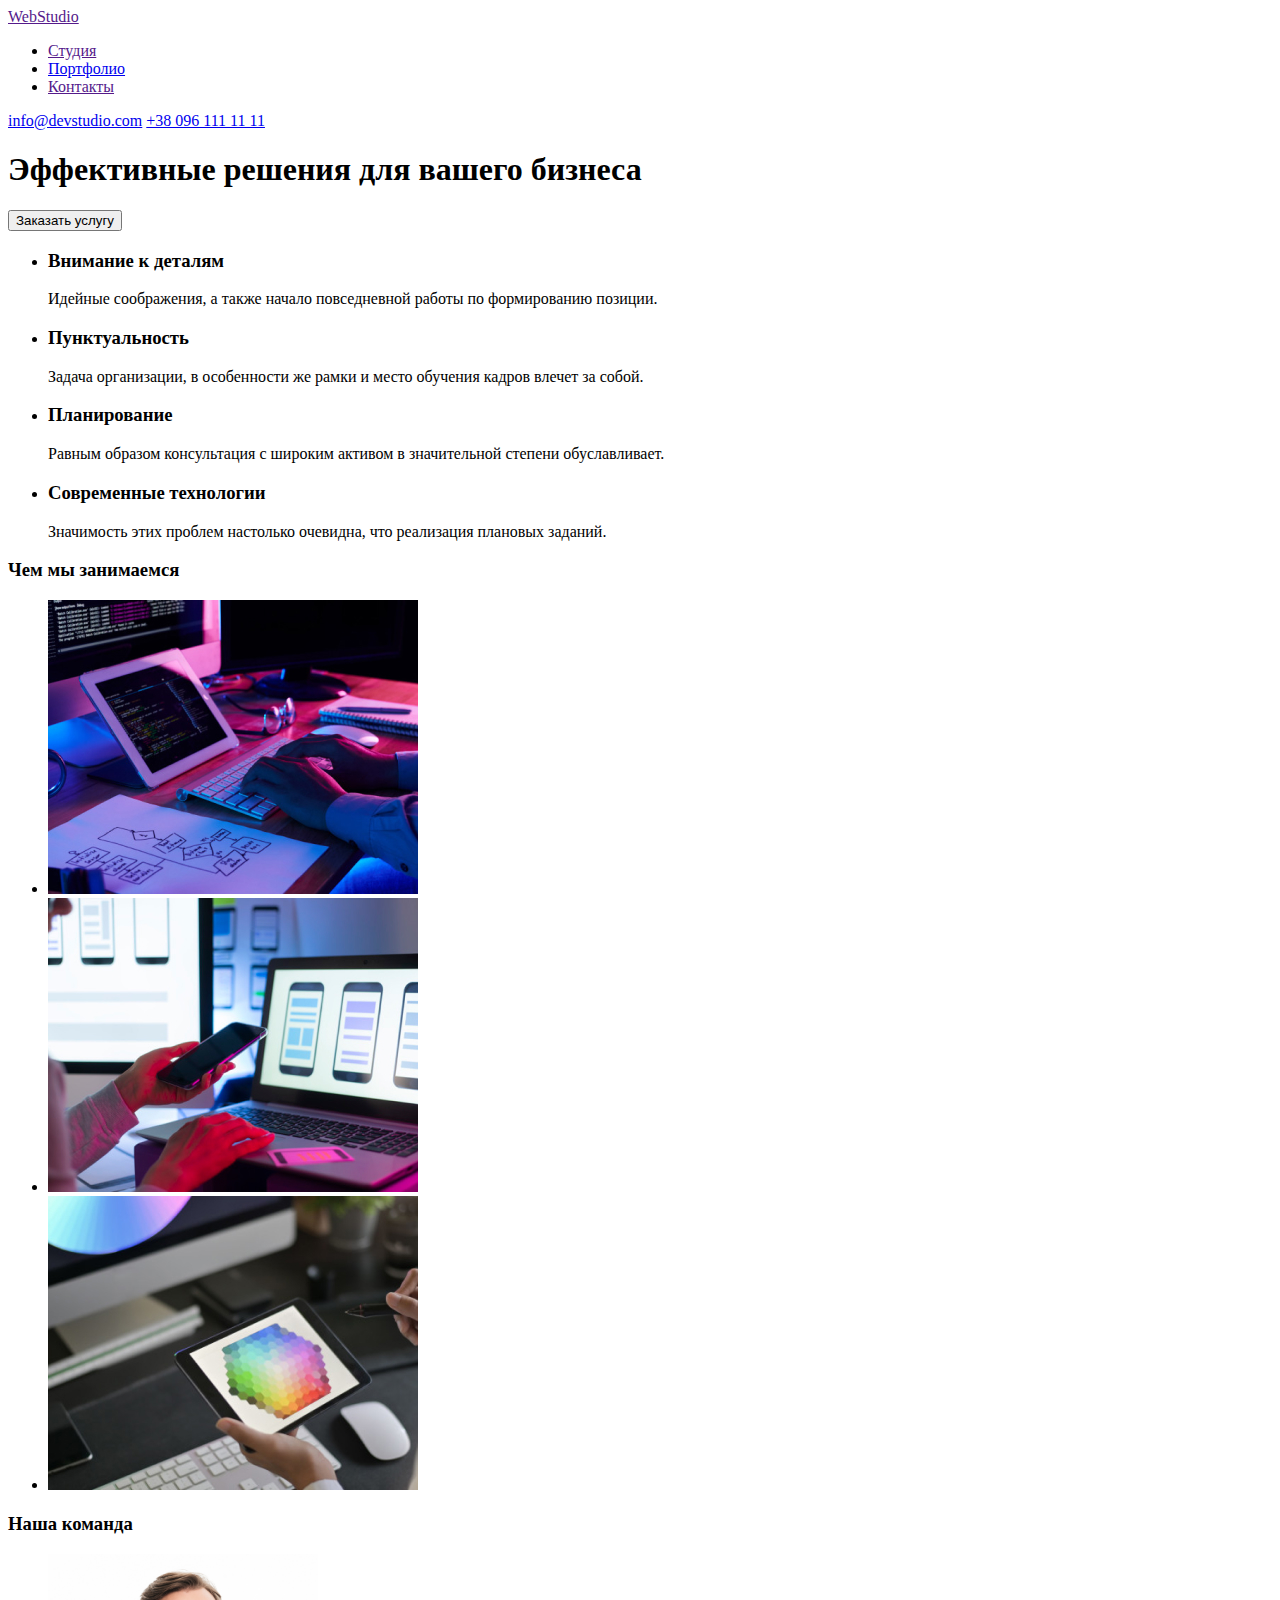
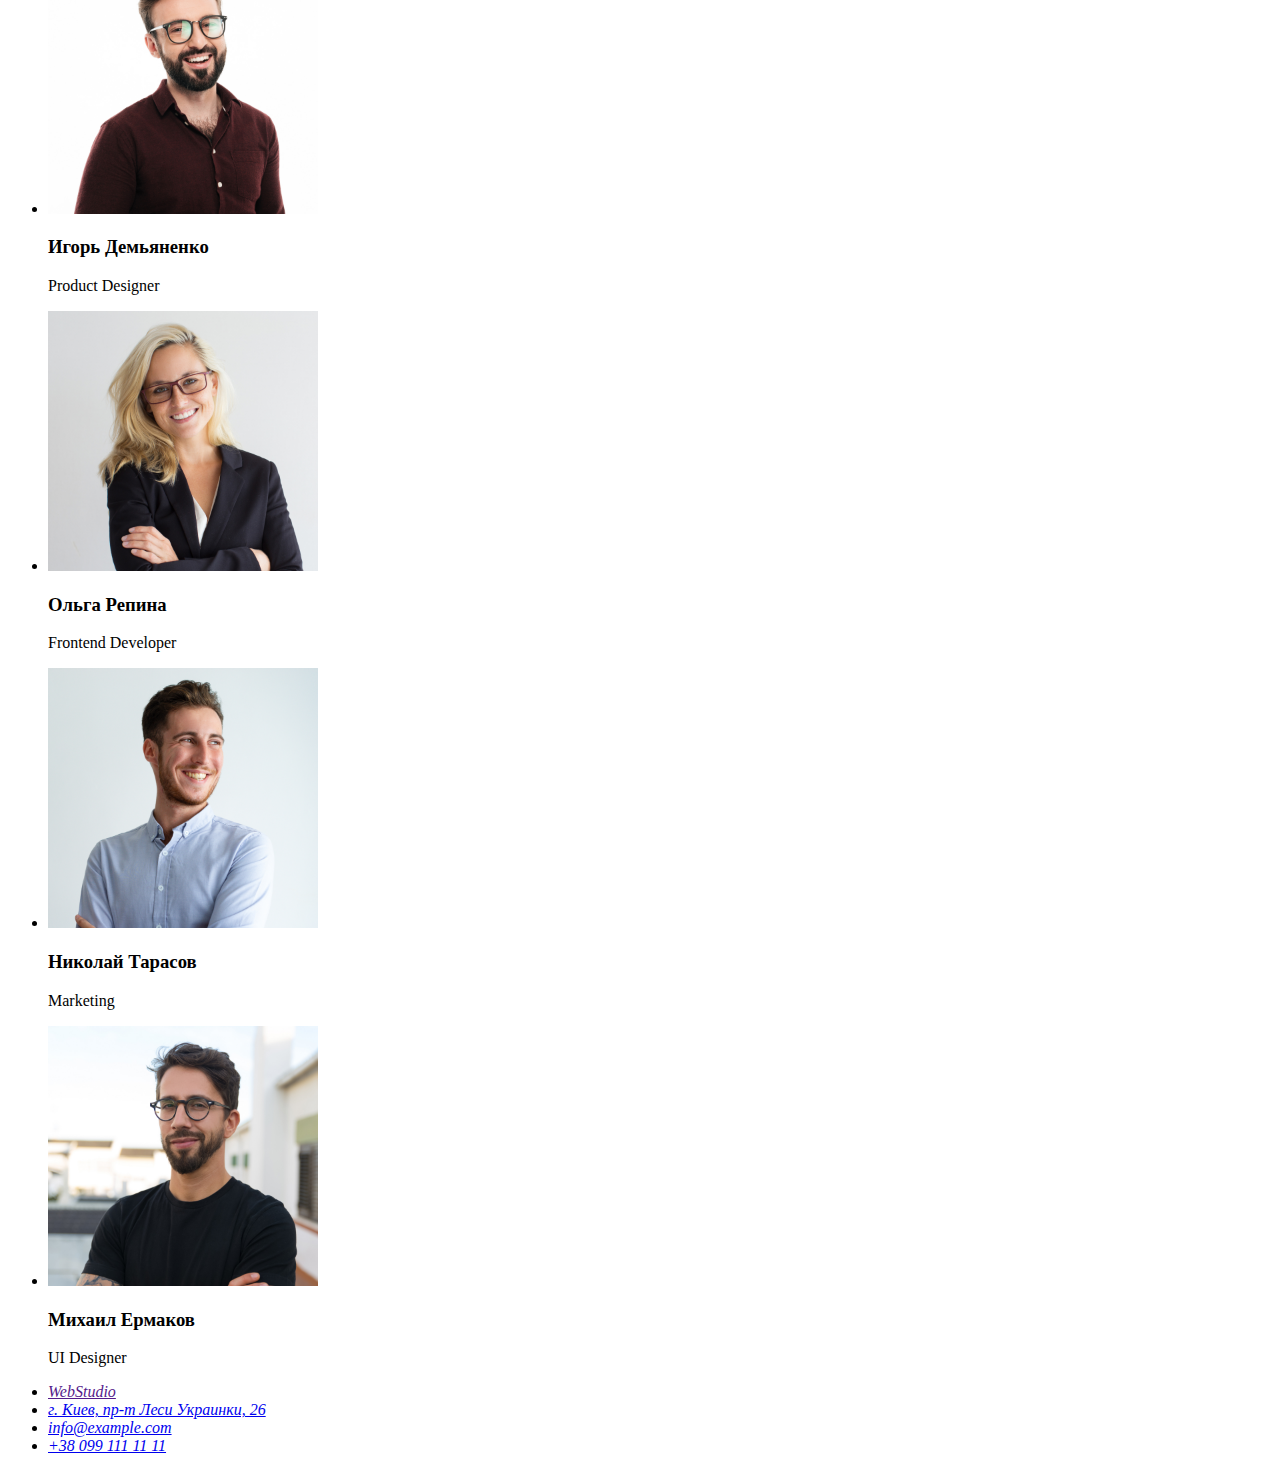
==== index.html @ 5284ed80 "portfolio" ====
<!DOCTYPE html>
<html lang="ru">
<head>
    <meta charset="UTF-8">
    <meta name="viewport" content="width=device-width, initial-scale=1.0">
    <title>Портфолио</title>
</head>
<body>
    <header>
    <nav>
<a href=""> WebStudio</a>
<ul>
    <li><a href=""> Студия</a></li>
    <li><a href="./portfolio.html"> Портфолио</a></li>
    <li><a href=""> Контакты</a></li>
    </ul>
    </nav>
    <a href="mailto:info@devstudio.com">info@devstudio.com</a>
    <a href="tel:+380961111111"> +38 096 111 11 11</a>
    </header>
    <main>
        <!--HERO-->
        <section>
            <h1>Эффективные решения для вашего бизнеса</h1>
            <button type="button">Заказать услугу</button>
        </section>
            <!--Discription-->
<section>
    <h2 hidden> Наши приимущества </h2>
    <ul>
        <li><h3>Внимание к деталям</h3><p>Идейные соображения, а также начало повседневной работы по формированию позиции.</p></li>
        <li><h3>Пунктуальность</h3><p>Задача организации, в особенности же рамки и место обучения кадров влечет за собой.</p></li>
        <li><h3>Планирование</h3><p>Равным образом консультация с широким активом в значительной степени обуславливает.</p></li>
        <li><h3>Современные технологии</h3><p>Значимость этих проблем настолько очевидна, что реализация плановых заданий.</p></li>
    </ul>
   </section>
            <!--ABOUT-->
        <section>
        <h3>Чем мы занимаемся</h3>
       <ul>
           <li><img src="./img/about/img_1.jpg" alt="фото_1" width="370" height="294"></li>
           <li><img src="./img/about/img_2.jpg" alt="Фото_2" width="370" height="294"></li>
           <li><img src="./img/about/img_3.jpg" alt="Фото_3" width="370" height="294"></li>
       </ul>
    </section>
    <!--OUR PROFESSIONAL-->
    <section>
    <h3>Наша команда </h3>
<ul>
    <li>
        <img src="./img/professional/product_manager.jpg" alt="менеджер" width="270" height="260">
        <h3>Игорь Демьяненко</h3>
        <p>Product Designer</p>
    </li>
    <li>
        <img src="./img/professional/frontend.jpg" alt="фронтенд разработчик" width="270" height="260">
        <h3>Ольга Репина</h3>
        <p>Frontend Developer</p>
    </li>
    <li>
        <img src="./img/professional/marketing.jpg" alt="менеджер" width="270" height="260">
        <h3>Николай Тарасов</h3>
        <p>Marketing</p>
    </li>
    <li>
        <img src="./img/professional/disigner.jpg" alt="дизайнер" width="270" height="260">
        <h3>Михаил Ермаков</h3>
        <p>UI Designer</p>
    </li>
</ul>
    </section>
    </main>
    <footer>
        <address>
            <ul>
                <li><a href="">WebStudio</a></li>
                <li><a href="https://goo.gl/maps/jg3BWwxgDUkrgahEA" target="blank" rel="noopener noreferrel">г. Киев, пр-т Леси
                        Украинки, 26</a></li>
                <li><a href="mailto:info@example.com">info@example.com</a></li>
                <li><a href="tel:+380991111111">+38 099 111 11 11</a></li>
            </ul>
            <p>
                
            </p>
        </address>
        

    </footer>
</body>
</html>
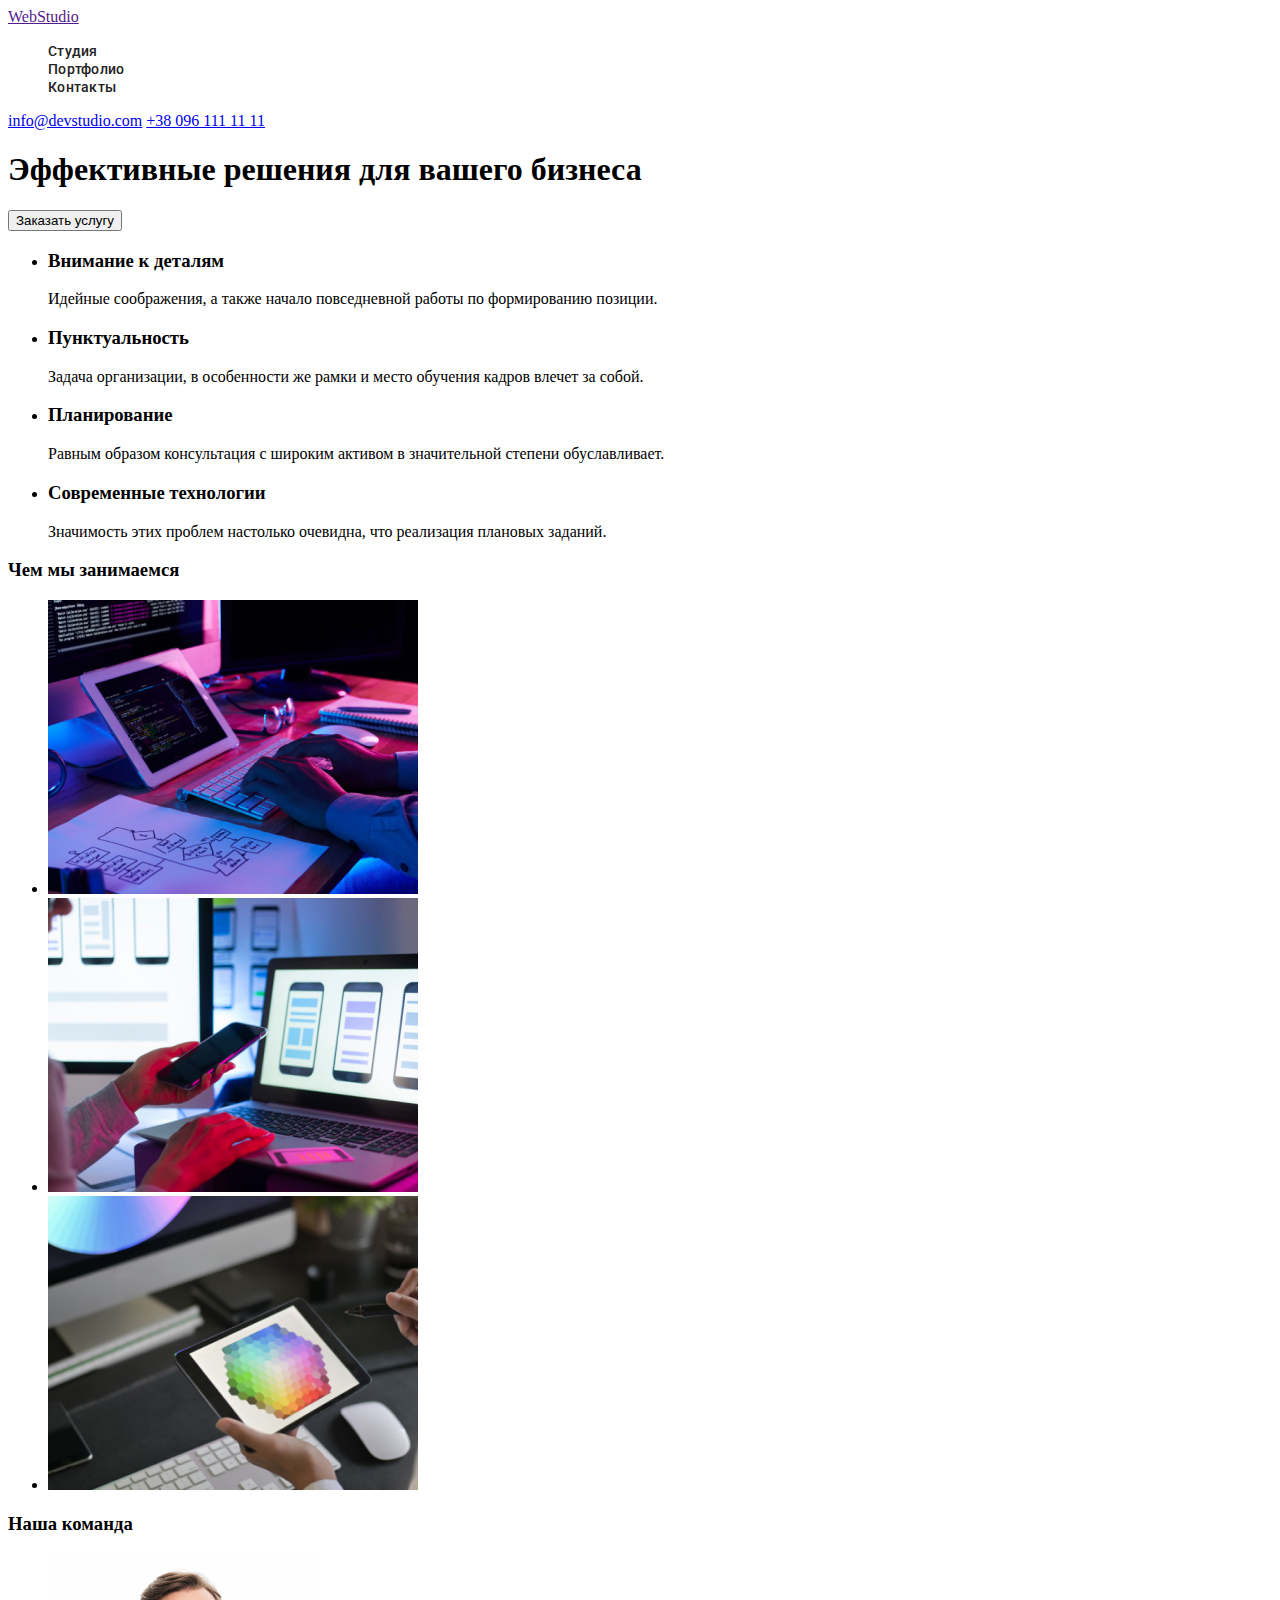
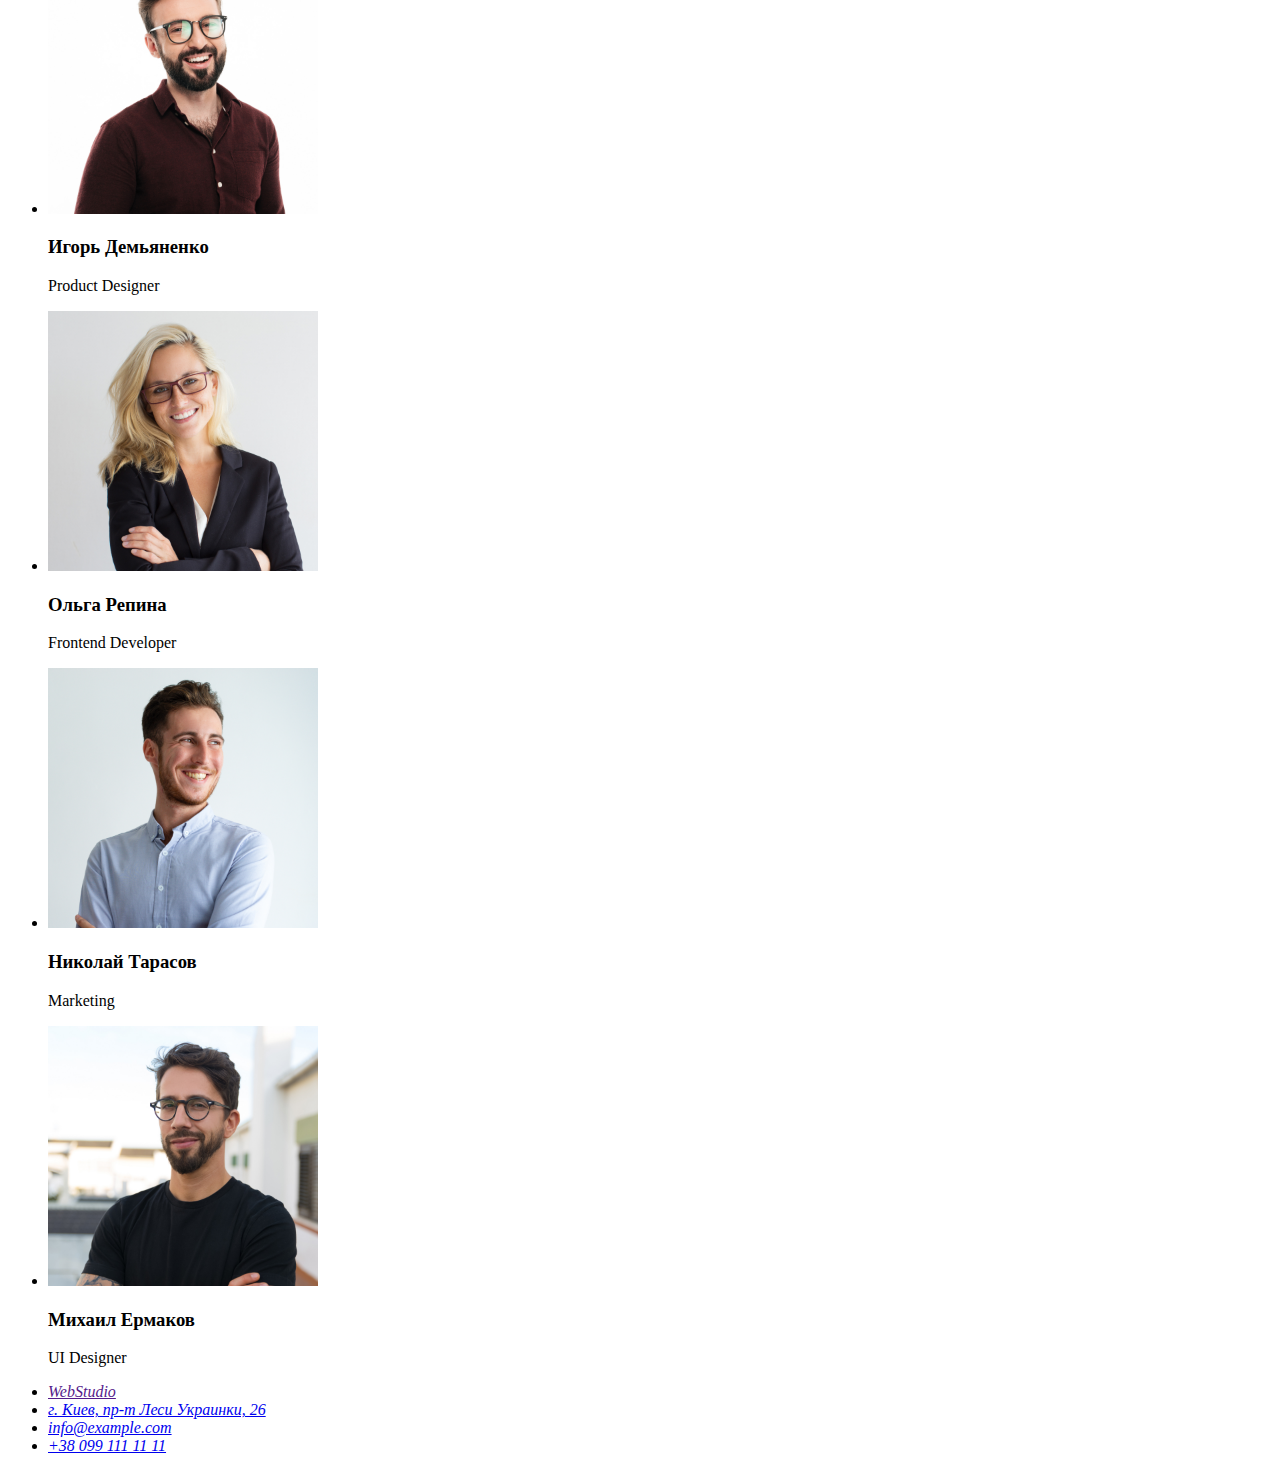
==== commit 5a88c290: "new" ====
--- a/index.html
+++ b/index.html
@@ -4,25 +4,32 @@
     <meta charset="UTF-8">
     <meta name="viewport" content="width=device-width, initial-scale=1.0">
     <title>Портфолио</title>
+    <link rel="preconnect" href="https://fonts.gstatic.com">
+    <link href="https://fonts.googleapis.com/css2?family=Raleway:wght@700&family=Roboto:wght@400;500;700;900&display=swap"
+        rel="stylesheet">
+    <link rel="stylesheet" href="https://cdnjs.cloudflare.com/ajax/libs/modern-normalize/1.0.0/modern-normalize.min.css"
+        integrity="sha512-ISS7cAi1PEhQ8jnbJpJZMd29NlhNj4AWYyLOSp2CE/CsHxTCu+r+t0D2yoJudVrd0/8fTVPUVDzY5Tvli75u/g=="
+        crossorigin="anonymous" />
+    <link rel="stylesheet" href="./css/styles.css">
 </head>
 <body>
-    <header>
-    <nav>
-<a href=""> WebStudio</a>
-<ul>
-    <li><a href=""> Студия</a></li>
-    <li><a href="./portfolio.html"> Портфолио</a></li>
-    <li><a href=""> Контакты</a></li>
-    </ul>
+    <header class="header">
+    <nav class="navigaton">
+<a  class="logo-header" href=""> WebStudio</a>
+<ul class="navigation-list">
+    <li class="navigation-item list "><a class="navigation-link link " href=""> Студия</a></li>
+    <li class="navigation-item list"><a  class="navigation-link link" href="./portfolio.html"> Портфолио</a></li>
+    <li class="navigation-item list"><a  class="navigation-link link " href=""> Контакты</a></li>
+    </ul>          
     </nav>
-    <a href="mailto:info@devstudio.com">info@devstudio.com</a>
-    <a href="tel:+380961111111"> +38 096 111 11 11</a>
+    <a class="mail-link" href="mailto:info@devstudio.com">info@devstudio.com</a>
+    <a class="tel-link" href="tel:+380961111111"> +38 096 111 11 11</a>
     </header>
     <main>
         <!--HERO-->
         <section>
             <h1>Эффективные решения для вашего бизнеса</h1>
-            <button type="button">Заказать услугу</button>
+            <button class="modal-btn" type="button">Заказать услугу</button>
         </section>
             <!--Discription-->
 <section>
--- a/css/styles.css
+++ b/css/styles.css
@@ -0,0 +1,17 @@
+.link {
+  text-decoration: none;
+}
+.list {
+  list-style: none;
+}
+.address {
+  font-style: normal;
+}
+.navigation-link {
+  font-family: "Roboto", sans-serif;
+  font-weight: 500;
+  font-size: 14px;
+  line-height: 1.14;
+  letter-spacing: 0.02em;
+  color: #212121;
+}
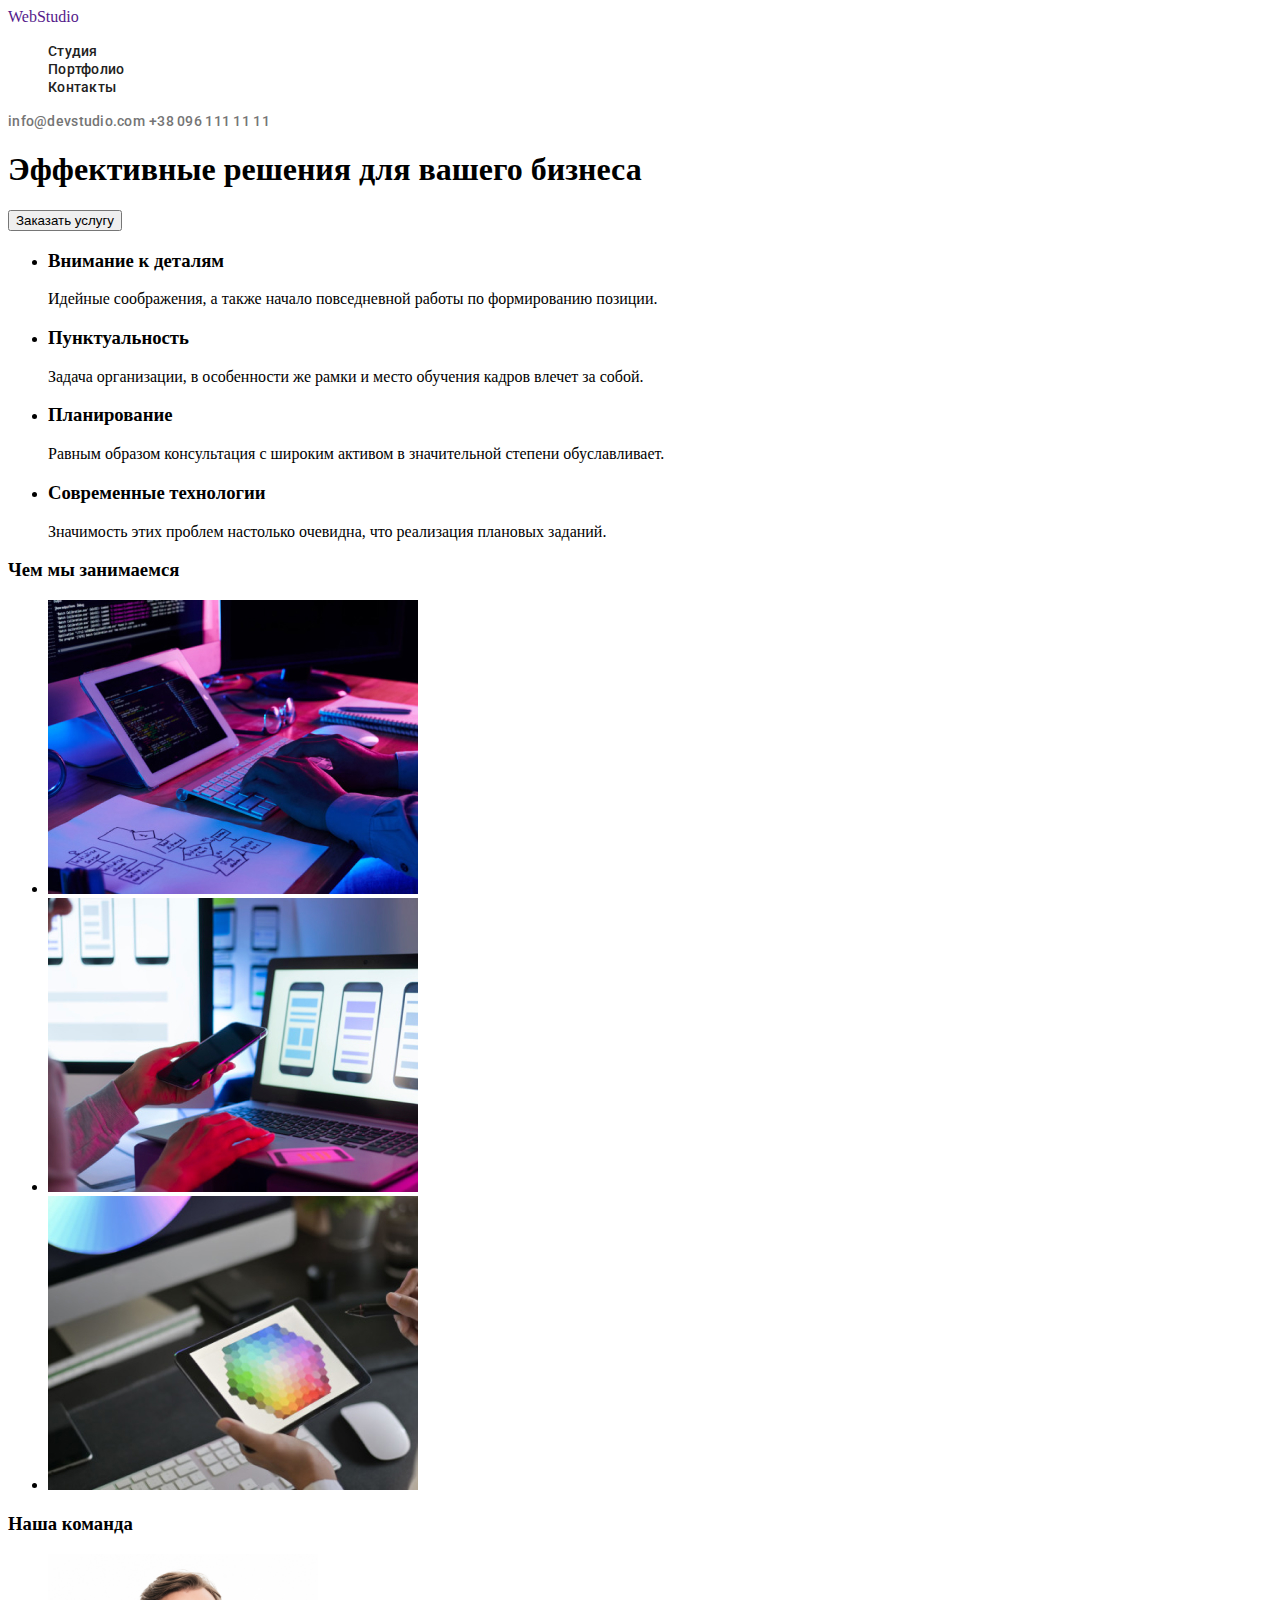
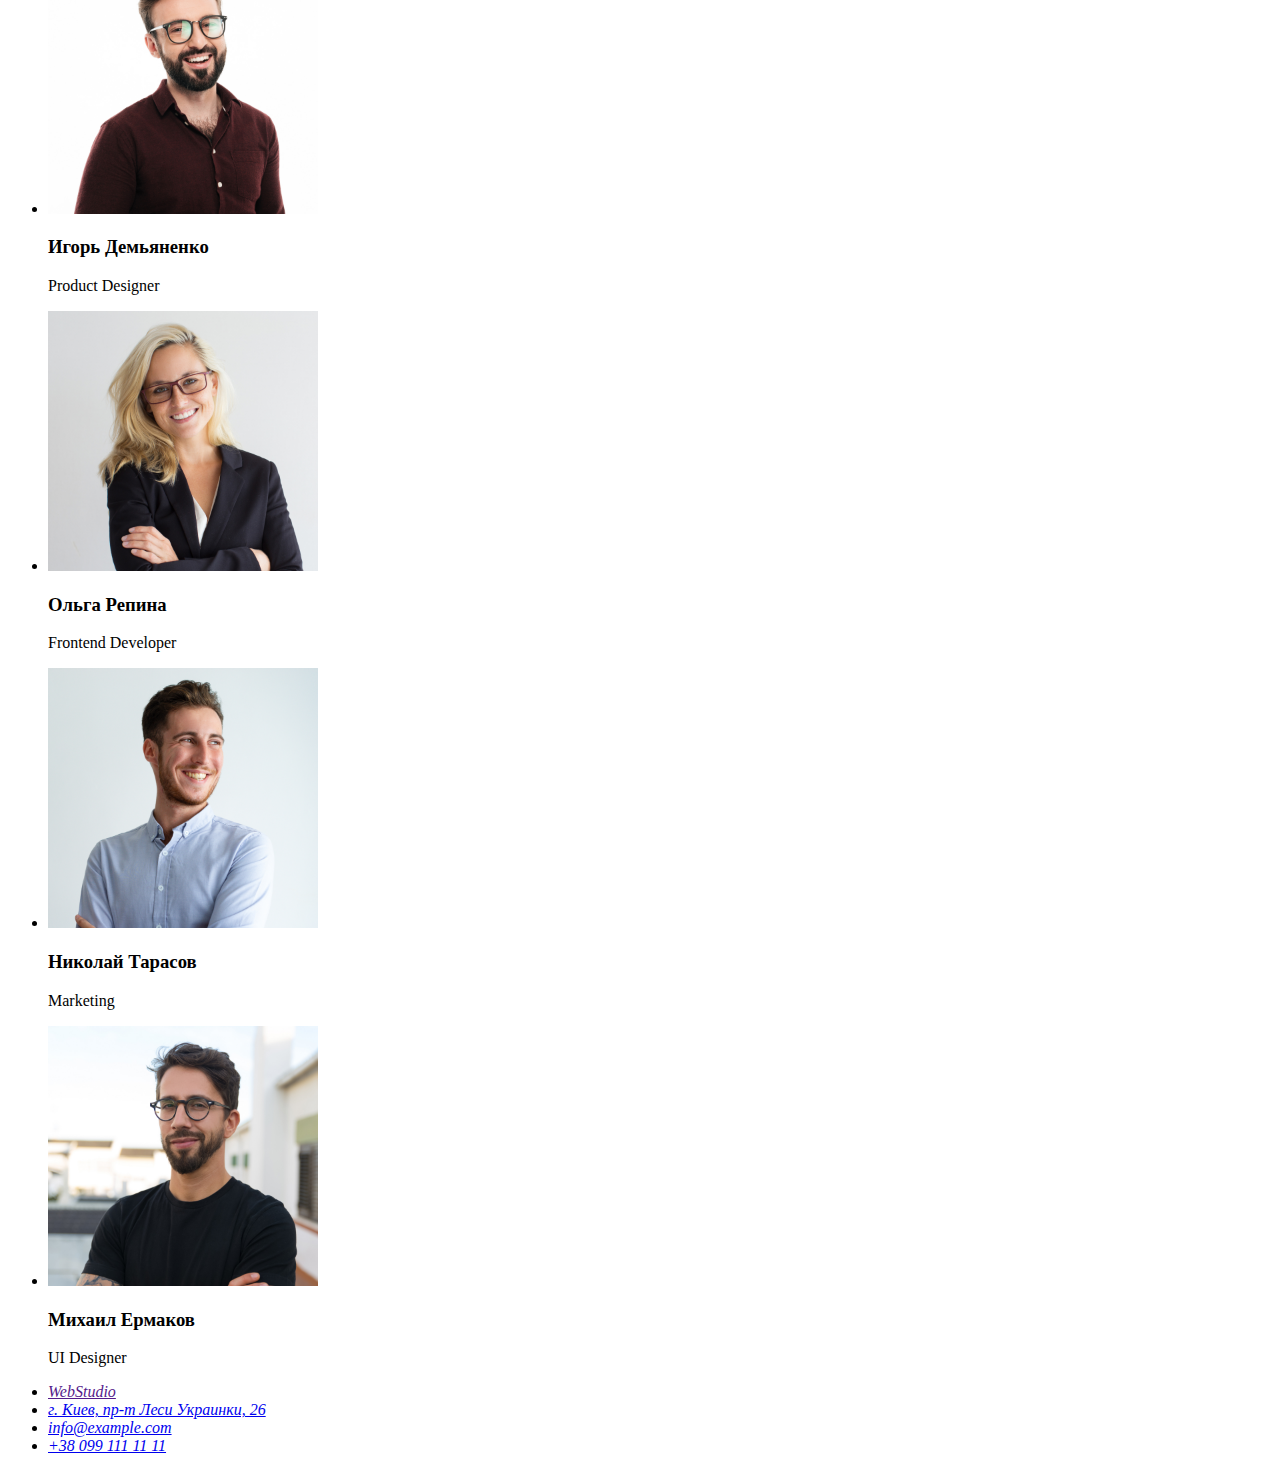
==== commit 7945f390: "new" ====
--- a/index.html
+++ b/index.html
@@ -15,15 +15,15 @@
 <body>
     <header class="header">
     <nav class="navigaton">
-<a  class="logo-header" href=""> WebStudio</a>
+<a  class="logo-header link" href=""> WebStudio</a>
 <ul class="navigation-list">
     <li class="navigation-item list "><a class="navigation-link link " href=""> Студия</a></li>
     <li class="navigation-item list"><a  class="navigation-link link" href="./portfolio.html"> Портфолио</a></li>
     <li class="navigation-item list"><a  class="navigation-link link " href=""> Контакты</a></li>
     </ul>          
     </nav>
-    <a class="mail-link" href="mailto:info@devstudio.com">info@devstudio.com</a>
-    <a class="tel-link" href="tel:+380961111111"> +38 096 111 11 11</a>
+    <a class="mail-link link" href="mailto:info@devstudio.com">info@devstudio.com</a>
+    <a class="tel-link link" href="tel:+380961111111"> +38 096 111 11 11</a>
     </header>
     <main>
         <!--HERO-->
--- a/css/styles.css
+++ b/css/styles.css
@@ -7,6 +7,8 @@
 .address {
   font-style: normal;
 }
+
+/*---------------------------HEADER--------------------------------------------*/
 .navigation-link {
   font-family: "Roboto", sans-serif;
   font-weight: 500;
@@ -15,3 +17,28 @@
   letter-spacing: 0.02em;
   color: #212121;
 }
+.navigation-link:hover,
+.navigation-link:focus {
+  color: #2196f3;
+}
+.mail-link,
+.tel-link {
+  font-family: "Roboto", sans-serif;
+  font-weight: 500;
+  font-size: 14px;
+  line-height: 1.14;
+  letter-spacing: 0.02em;
+  color: #757575;
+}
+.mail-link:hover,
+.mail-link:focus {
+  color: #2196f3;
+}
+.tel-link:hover,
+.tel-link:focus {
+  color: #2196f3;
+}
+/*-------------------------------------HERO----------------------------------------------*/
+.modal-btn {
+  cursor: pointer;
+}
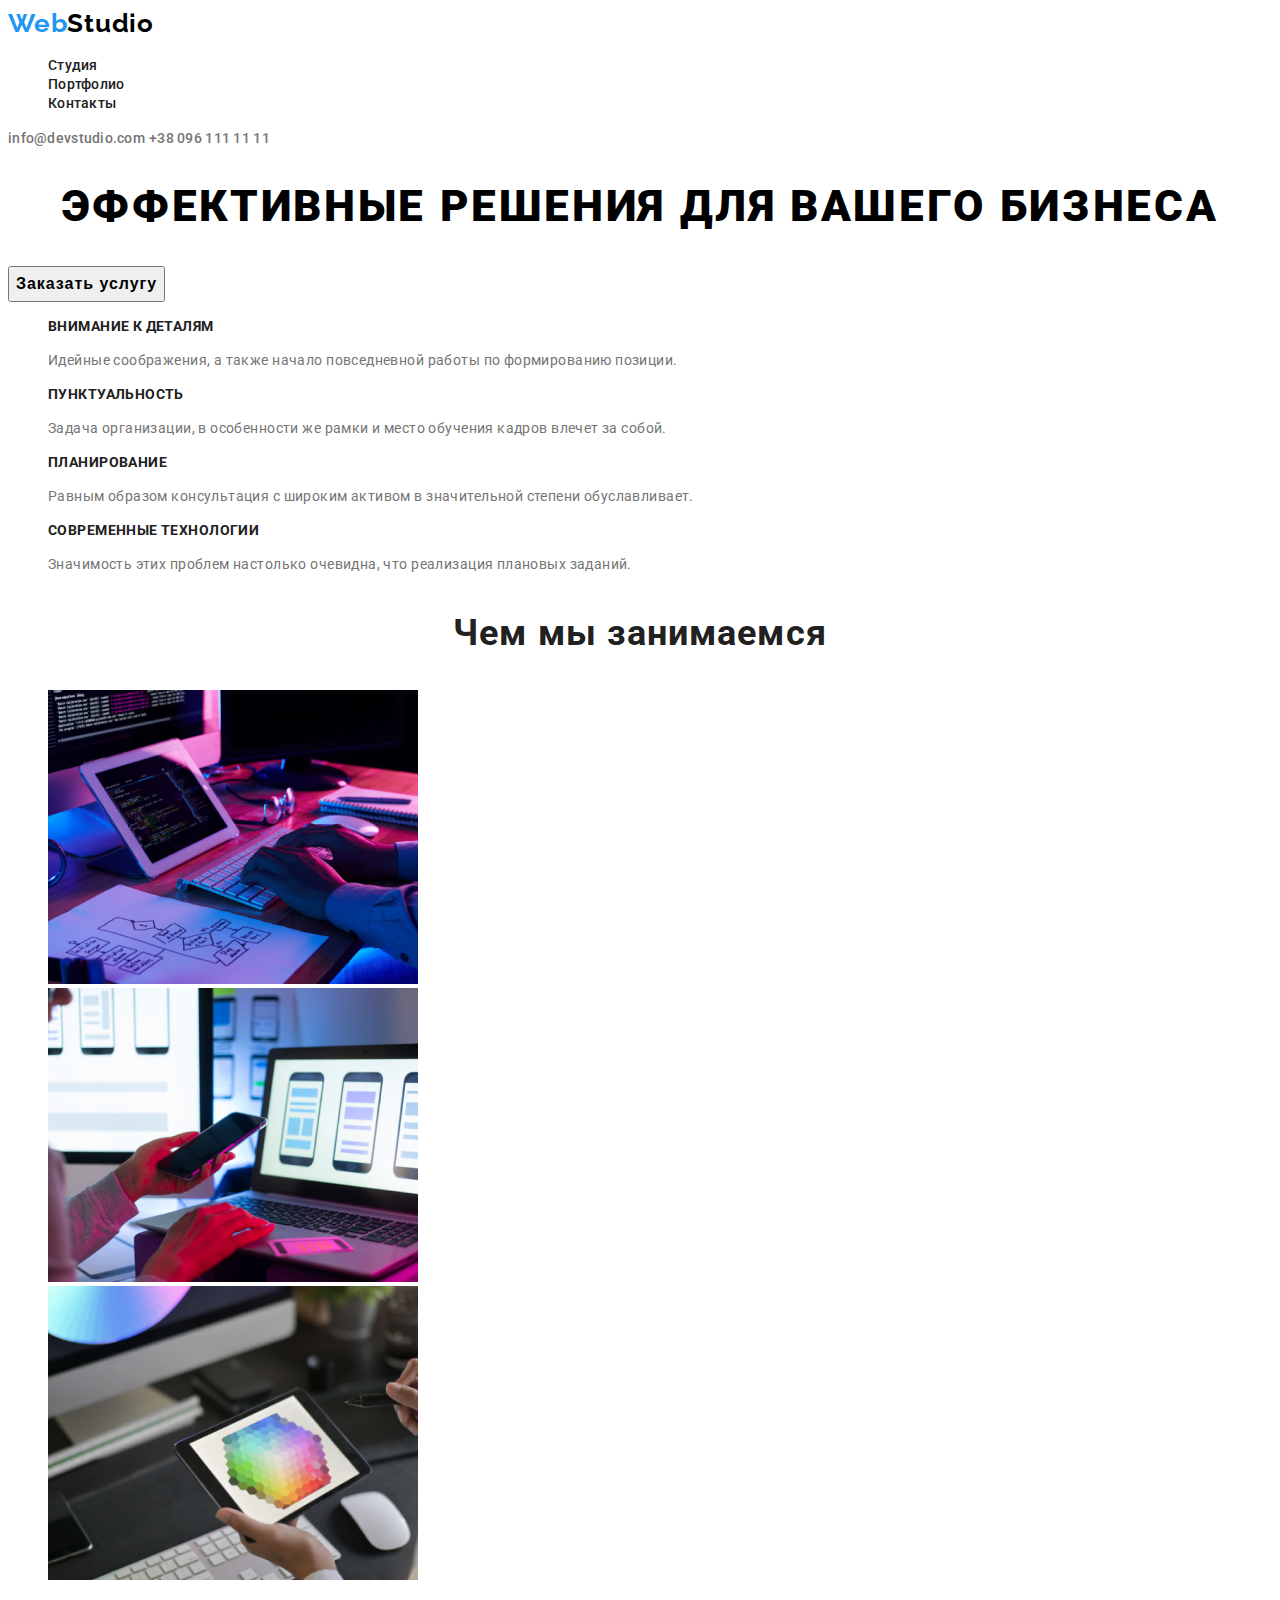
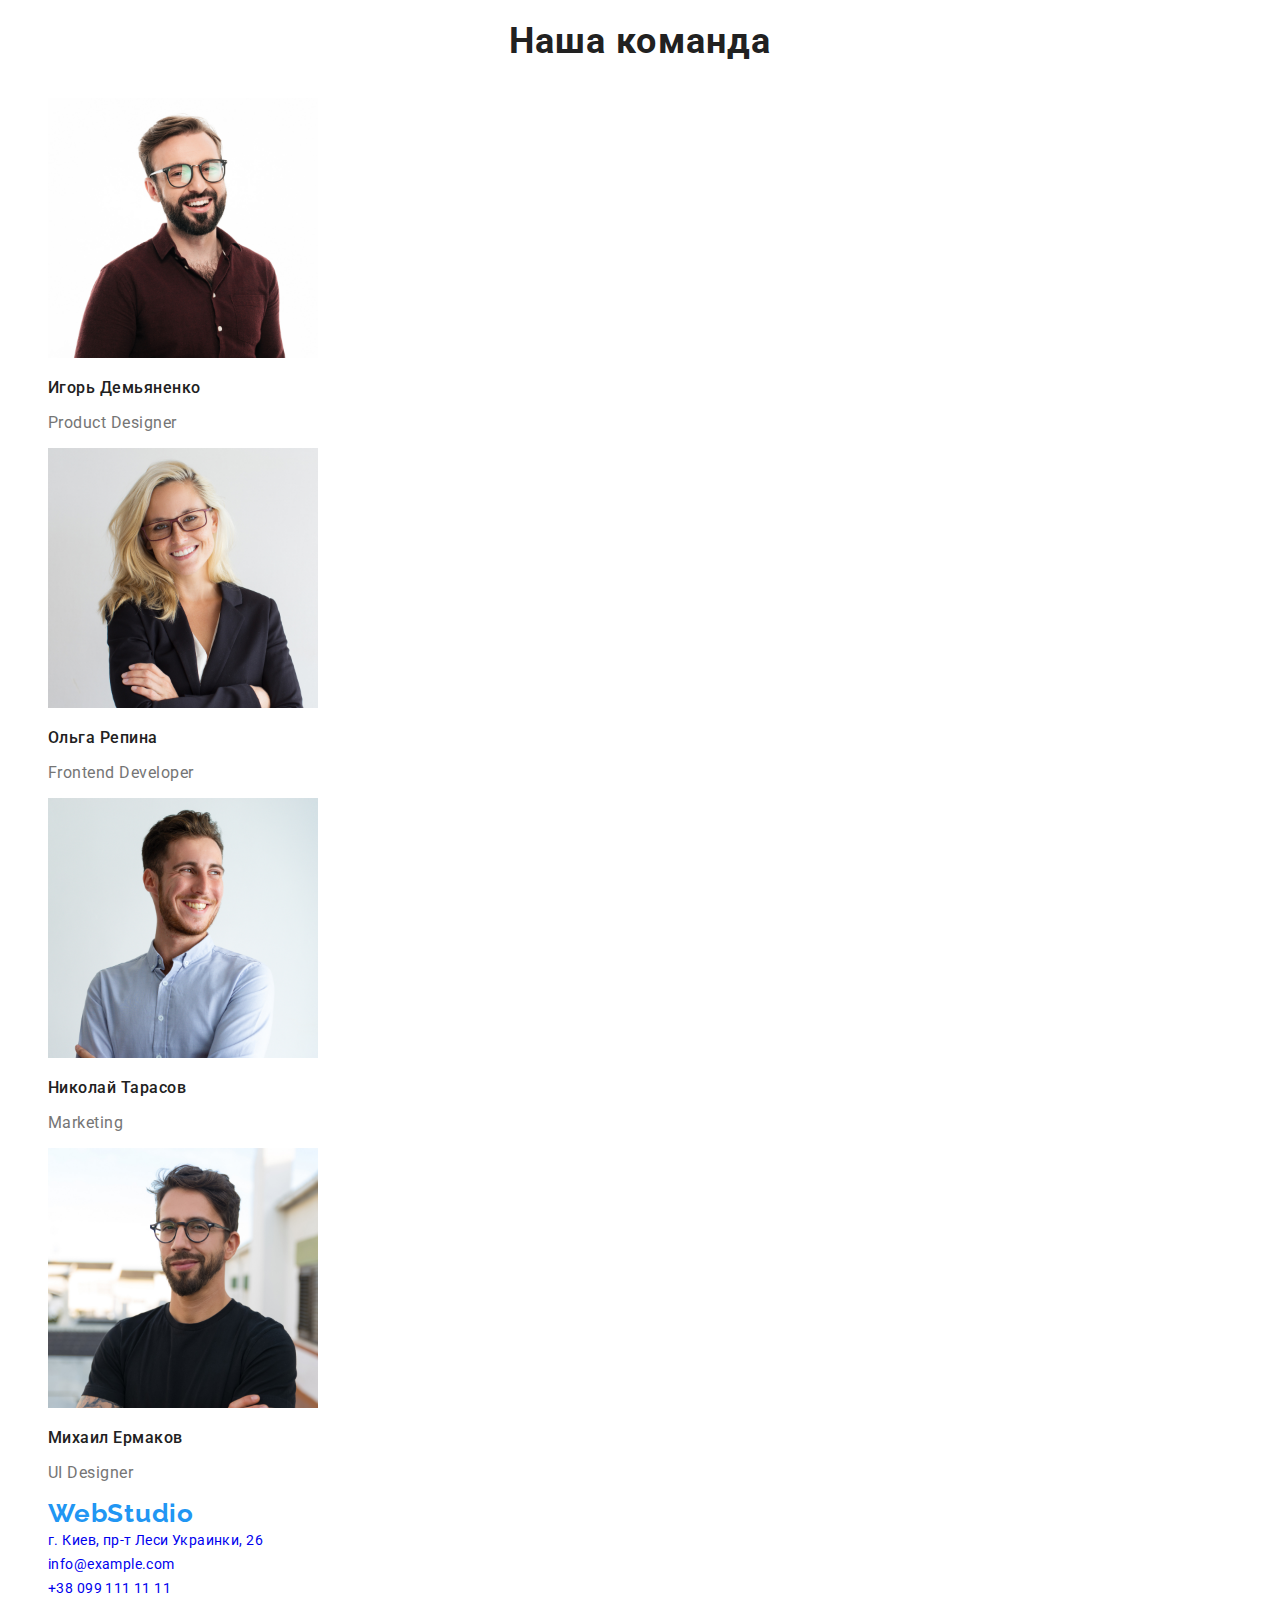
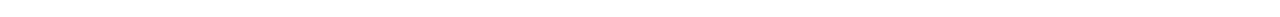
==== commit 50eaf7cc: "page 1" ====
--- a/index.html
+++ b/index.html
@@ -15,11 +15,11 @@
 <body>
     <header class="header">
     <nav class="navigaton">
-<a  class="logo-header link" href=""> WebStudio</a>
-<ul class="navigation-list">
-    <li class="navigation-item list "><a class="navigation-link link " href=""> Студия</a></li>
-    <li class="navigation-item list"><a  class="navigation-link link" href="./portfolio.html"> Портфолио</a></li>
-    <li class="navigation-item list"><a  class="navigation-link link " href=""> Контакты</a></li>
+<a  class="logo link" href="">Web<span class="logo-color">Studio</span></a>
+<ul class="navigation-list list">
+    <li class="navigation-item"><a class="navigation-link link " href=""> Студия</a></li>
+    <li class="navigation-item"><a  class="navigation-link link" href="./portfolio.html"> Портфолио</a></li>
+    <li class="navigation-item"><a  class="navigation-link link " href=""> Контакты</a></li>
     </ul>          
     </nav>
     <a class="mail-link link" href="mailto:info@devstudio.com">info@devstudio.com</a>
@@ -27,71 +27,66 @@
     </header>
     <main>
         <!--HERO-->
-        <section>
-            <h1>Эффективные решения для вашего бизнеса</h1>
+        <section class="hero">
+            <h1 class="hero-title"> Эффективные решения для вашего бизнеса</h1>
             <button class="modal-btn" type="button">Заказать услугу</button>
         </section>
             <!--Discription-->
-<section>
+<section class="discription">
     <h2 hidden> Наши приимущества </h2>
-    <ul>
-        <li><h3>Внимание к деталям</h3><p>Идейные соображения, а также начало повседневной работы по формированию позиции.</p></li>
-        <li><h3>Пунктуальность</h3><p>Задача организации, в особенности же рамки и место обучения кадров влечет за собой.</p></li>
-        <li><h3>Планирование</h3><p>Равным образом консультация с широким активом в значительной степени обуславливает.</p></li>
-        <li><h3>Современные технологии</h3><p>Значимость этих проблем настолько очевидна, что реализация плановых заданий.</p></li>
+    <ul class="discription-link list">
+        <li><h3 class="discription-option" >Внимание к деталям</h3><p class="our-idea">Идейные соображения, а также начало повседневной работы по формированию позиции.</p></li>
+        <li><h3 class="discription-option" >Пунктуальность</h3><p class="our-idea">Задача организации, в особенности же рамки и место обучения кадров влечет за собой.</p></li>
+        <li><h3 class="discription-option" >Планирование</h3><p class="our-idea">Равным образом консультация с широким активом в значительной степени обуславливает.</p></li>
+        <li><h3 class="discription-option" >Современные технологии</h3><p class="our-idea">Значимость этих проблем настолько очевидна, что реализация плановых заданий.</p></li>
     </ul>
    </section>
             <!--ABOUT-->
-        <section>
-        <h3>Чем мы занимаемся</h3>
-       <ul>
-           <li><img src="./img/about/img_1.jpg" alt="фото_1" width="370" height="294"></li>
-           <li><img src="./img/about/img_2.jpg" alt="Фото_2" width="370" height="294"></li>
-           <li><img src="./img/about/img_3.jpg" alt="Фото_3" width="370" height="294"></li>
+        <section class="about">
+        <h3 class="title">Чем мы занимаемся</h3>
+       <ul class="about-img list">
+           <li class="about-img-item"><img class="about-img-item-img" src="./img/about/img_1.jpg" alt="фото_1" width="370" height="294"></li>
+           <li class="about-img-item"><img class="about-img-item-img" src="./img/about/img_2.jpg" alt="Фото_2" width="370" height="294"></li>
+           <li class="about-img-item"><img class="about-img-item-img" src="./img/about/img_3.jpg" alt="Фото_3" width="370" height="294"></li>
        </ul>
     </section>
     <!--OUR PROFESSIONAL-->
-    <section>
-    <h3>Наша команда </h3>
-<ul>
-    <li>
+    <section class="our-professional">
+    <h3 class="title">Наша команда </h3>
+<ul  class="our-professional-list-item list">
+    <li  class="our-professional-list-item">
         <img src="./img/professional/product_manager.jpg" alt="менеджер" width="270" height="260">
-        <h3>Игорь Демьяненко</h3>
-        <p>Product Designer</p>
+        <h3 class="prof-first-name" >Игорь Демьяненко</h3>
+        <p  class="prof-last-name" >Product Designer</p>
     </li>
-    <li>
+    <li class="our-professional-list-item">
         <img src="./img/professional/frontend.jpg" alt="фронтенд разработчик" width="270" height="260">
-        <h3>Ольга Репина</h3>
-        <p>Frontend Developer</p>
+        <h3 class="prof-first-name">Ольга Репина</h3>
+        <p  class="prof-last-name" >Frontend Developer</p>
     </li>
-    <li>
+    <li class="our-professional-list-item">
         <img src="./img/professional/marketing.jpg" alt="менеджер" width="270" height="260">
-        <h3>Николай Тарасов</h3>
-        <p>Marketing</p>
+        <h3 class="prof-first-name">Николай Тарасов</h3>
+        <p  class="prof-last-name" >Marketing</p>
     </li>
-    <li>
+    <li class="our-professional-list-item">
         <img src="./img/professional/disigner.jpg" alt="дизайнер" width="270" height="260">
-        <h3>Михаил Ермаков</h3>
-        <p>UI Designer</p>
+        <h3 class="prof-first-name">Михаил Ермаков</h3>
+        <p  class="prof-last-name" >UI Designer</p>
     </li>
 </ul>
     </section>
     </main>
-    <footer>
-        <address>
-            <ul>
-                <li><a href="">WebStudio</a></li>
-                <li><a href="https://goo.gl/maps/jg3BWwxgDUkrgahEA" target="blank" rel="noopener noreferrel">г. Киев, пр-т Леси
+    <footer class="footer">
+        <address class="address">
+            <ul class="address-list list">
+                <li class="address-link"><a class="logo link" href="">Web<span class="logo-color-footer">Studio</span></a></li>
+                <li class="address-link"><a class="address-link-addres link" href="https://goo.gl/maps/jg3BWwxgDUkrgahEA" target="blank" rel="noopener noreferrel">г. Киев, пр-т Леси
                         Украинки, 26</a></li>
-                <li><a href="mailto:info@example.com">info@example.com</a></li>
-                <li><a href="tel:+380991111111">+38 099 111 11 11</a></li>
+                <li class="address-link"><a class=" mail-footer link" href="mailto:info@example.com">info@example.com</a></li>
+                <li class="address-link"><a class="tel-footer link" href="tel:+380991111111">+38 099 111 11 11</a></li>
             </ul>
-            <p>
-                
-            </p>
-        </address>
-        
-
+      </address>
     </footer>
 </body>
 </html>--- a/css/styles.css
+++ b/css/styles.css
@@ -1,3 +1,12 @@
+:root {
+  --main-font: "Roboto", sans-serif;
+  --second-font: "Raleway", sans-serif;
+  --accent-color: #2196f3;
+  --accent-second-color: #757575;
+}
+body {
+  font-family: var(--main-font);
+}
 .link {
   text-decoration: none;
 }
@@ -8,9 +17,32 @@
   font-style: normal;
 }
 
+/*---------------------------COMPONENTS--------------------------------------------*/
+
+.title {
+  font-weight: bold;
+  font-size: 36px;
+  line-height: 42px;
+  text-align: center;
+  letter-spacing: 0.03em;
+  color: #212121;
+}
+.logo {
+  font-family: Raleway;
+  font-style: normal;
+  font-weight: bold;
+  font-size: 26px;
+  line-height: 1.19;
+  letter-spacing: 0.03em;
+  color: var(--accent-color);
+}
+/*---------------------------END COMPONENTS--------------------------------------------*/
+
 /*---------------------------HEADER--------------------------------------------*/
+.logo-color {
+  color: black;
+}
 .navigation-link {
-  font-family: "Roboto", sans-serif;
   font-weight: 500;
   font-size: 14px;
   line-height: 1.14;
@@ -19,26 +51,102 @@
 }
 .navigation-link:hover,
 .navigation-link:focus {
-  color: #2196f3;
+  color: var(--accent-color);
 }
 .mail-link,
 .tel-link {
-  font-family: "Roboto", sans-serif;
   font-weight: 500;
   font-size: 14px;
   line-height: 1.14;
   letter-spacing: 0.02em;
-  color: #757575;
+  color: var(--accent-second-color);
 }
 .mail-link:hover,
 .mail-link:focus {
-  color: #2196f3;
+  color: var(--accent-color);
 }
 .tel-link:hover,
 .tel-link:focus {
-  color: #2196f3;
+  color: var(--accent-color);
 }
+/*---------------------------END HEADER--------------------------------------------*/
+
 /*-------------------------------------HERO----------------------------------------------*/
 .modal-btn {
   cursor: pointer;
+  font-weight: bold;
+  font-size: 16px;
+  line-height: 30px;
+  align-items: center;
+  text-align: center;
+  letter-spacing: 0.06em;
+  /*color: #FFFFFF;*/
 }
+.hero-title {
+  font-weight: 900;
+  font-size: 44px;
+  line-height: 60px;
+  text-align: center;
+  letter-spacing: 0.06em;
+  text-transform: uppercase;
+  /*color: #FFFFFF;*/
+}
+/*---------------------------END HERO--------------------------------------------*/
+
+/*---------------------------DISCRIPTION--------------------------------------------*/
+.discription-option {
+  font-weight: bold;
+  font-size: 14px;
+  line-height: 16px;
+  letter-spacing: 0.03em;
+  text-transform: uppercase;
+  color: #212121;
+}
+.our-idea {
+  font-weight: normal;
+  font-size: 14px;
+  line-height: 24px;
+  letter-spacing: 0.03em;
+  color: var(--accent-second-color);
+}
+
+/*---------------------------END DISCRIPTION--------------------------------------------*/
+
+/*-----------------------------OUR PROFESSIONAL-------------------------------------------*/
+
+.prof-first-name {
+  font-weight: 500;
+  font-size: 16px;
+  line-height: 19px;
+  letter-spacing: 0.03em;
+  color: #212121;
+}
+.prof-last-name {
+  font-weight: normal;
+  font-size: 16px;
+  line-height: 19px;
+  letter-spacing: 0.03em;
+  color: var(--accent-second-color);
+}
+/*-----------------------------OUR PROFESSIONAL   END-------------------------------------------*/
+
+/*-----------------------------FOOTER-------------------------------------------*/
+.address-link-addres {
+  font-weight: normal;
+  font-size: 14px;
+  line-height: 1.71;
+  letter-spacing: 0.03em;
+  /*color: #ffffff;*/
+}
+.mail-footer,
+.tel-footer {
+  font-weight: normal;
+  font-size: 14px;
+  line-height: 1.71;
+  letter-spacing: 0.03em;
+  /*color: rgba(255, 255, 255, 0.6);*/
+}
+.logo-color-footer {
+  /*color: white;*/
+}
+/*-----------------------------FOOTER  END-------------------------------------------*/ ;
